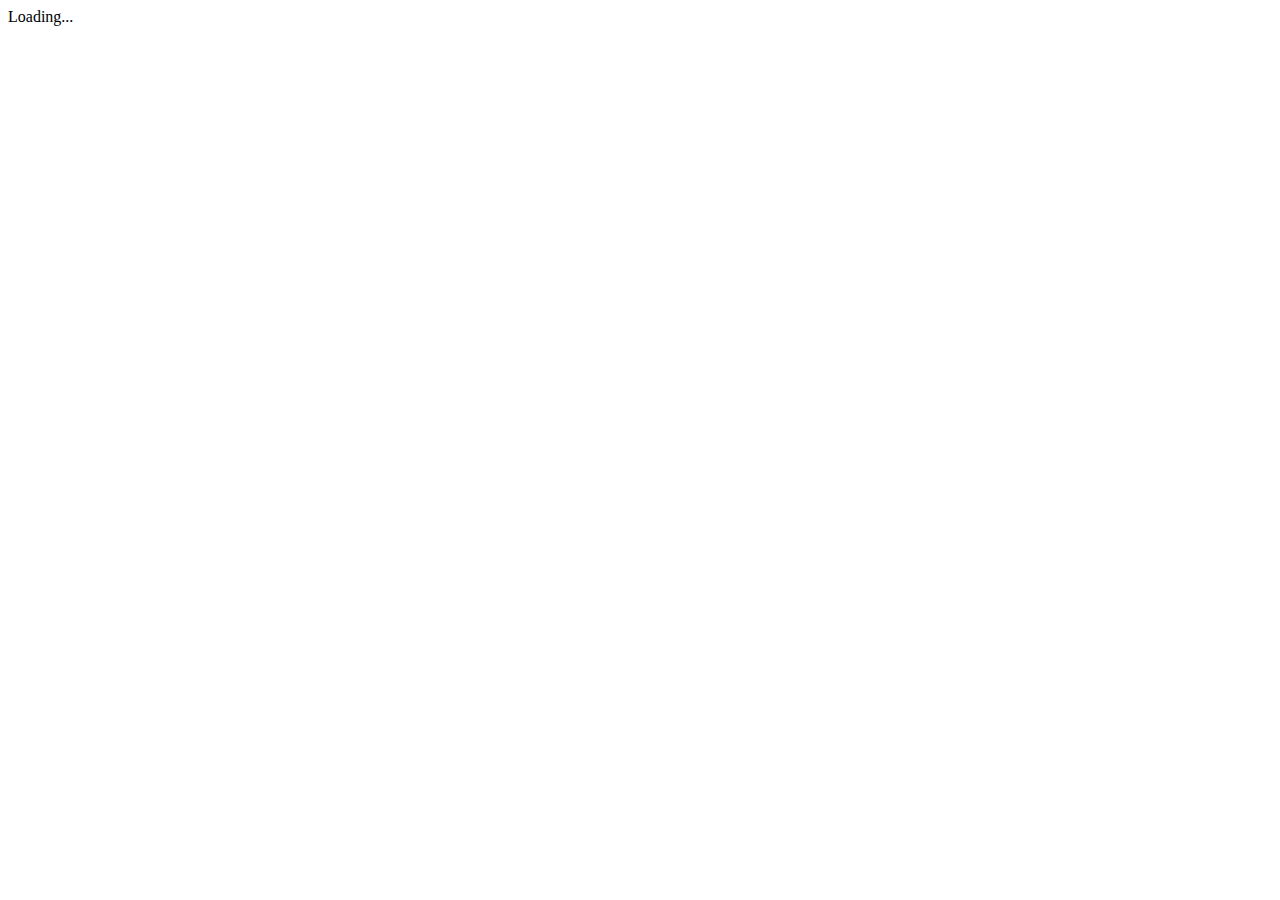
==== src/index.html @ ce5cd8cf "initial" ====
<!doctype html>
<html>
<head>
  <meta charset="utf-8">
  <title>AureaReport</title>
  <base href="/">

  <meta name="viewport" content="width=device-width, initial-scale=1">
  <link href="https://fonts.googleapis.com/css?family=Roboto:100,100i,300,300i,400,400i,500,500i,700,700i,900,900i" rel="stylesheet">
  <link rel="icon" type="image/x-icon" href="favicon.ico">
  <link rel="stylesheet" href="app/css/bootstrap.min.css">
  <link rel="stylesheet" href="app/css/styles.css">
  <link rel="stylesheet" href="app/css/animate.min.css">
  <script src="app/script/jquery.min.js"></script>
  <script src="app/script/bootstrap.min.js"></script>

</head>
<body>
  <app-root>Loading...</app-root>
</body>
</html>
---- src/app/css/styles.css ----
body {
    font-family: 'Roboto', sans-serif;
    font-size: 20px;
}

a {
    color: lightslategray;
}

.blueMenu {
    font-weight: bold;
    color: darkblue;
}

.smallFont {
    font-size: 15px;
}

.xsmallFont {
    font-size: 12px;
}

.space15 {
    height: 15px;
}

.space250 {
    height: 250px;
}

.borderRight {
    border-right: medium solid lightgrey;
}

.sidebarImage {
    height: 105px;
    width: 105px;
}

.yellowMenu {
    font-weight: bold;
    color: yellow;
    margin-top: 300px;
}

.skyblueMenu {
    font-weight: bold;
    color: deepskyblue;
}

.purpleMenu {
    font-weight: bold;
    color: rebeccapurple;
    margin-top: 150px;
}

.stretch {
    width: 100%;
    height: 100%;
}

.menuPadding {
    padding-top: 20px;
}

.padding50 {
    padding-top: 50px;
}

.paddingLeft25 {
    padding-left: 25px;
}

.paddingLeft10 {
    padding-left: 10px;
}

.menuGreyActive {
    color: dimgrey !important;
    font-weight: bold;
}

.pointer {
    cursor: pointer;
}

.navbar-fixed-side-left {
    left: 0;
}

.navbar-fixed-side-right {
    right: 0;
}

.navbar-fixed-side {
    position: fixed;
    border-width: 0;
    z-index: 1030;
    min-height: 5px;
    min-width: 5px;
    max-width: 800px;
    margin-bottom: 0;
    border: 0px solid transparent;
}

.navbar-fixed-side .navbar-toggle {
    float: none;
    margin: 0;
}

.navbar-fixed-side .nav > li > a {
    width: 100%;
    padding: 5px;
}

.navbar-fixed-side .dropdown-menu > li > a {
    padding: 5px;
}

.navbar-fixed-side .dropdown-header {
    padding: 5px;
}

.navbar-fixed-side .navbar-nav {
    margin: 0;
}

.navbar-fixed-side .navbar-nav > li {
    float: none;
}

.navbar-fixed-side .navbar-nav > li > a {
    padding: 5px;
    line-height: 20px;
}

.navbar-fixed-side .navbar-nav .open .dropdown-menu > li > a,
.navbar-fixed-side .navbar-nav .open .dropdown-menu .dropdown-header {
    padding: 3px 5px 3px 15px;
}

.navbar-fixed-side .container {
    width: 100%;
    padding: 0;
}

.navbar-fixed-side .navbar-header {
    float: none;
    margin: 0;
}

.navbar-fixed-side .navbar-collapse {
    padding: 0 2px;
}

.navbar-fixed-side .container .navbar-collapse {
    margin: 0;
}

.navbar-fixed-side .container .navbar-brand {
    margin: 0;
}

.navbar-fixed-side .navbar-brand {
    float: none;
    height: 100%;
    padding: 5px 3px;
    font-size: 18px;
    line-height: 20px;
}

#infoPanel {
    background: #EDEFF0;
}

#expertiseLabel {
    font-family: Roboto;
    font-weight: 300;
    font-size: 24px;
    color: #1B1B1B;
    letter-spacing: 0;

}

#posRect {
    background: #9DBBBF;
    box-shadow: 0 2px 4px 0 rgba(145, 144, 144, 0.50);
}

.plabels {
    font-family: Roboto;
    font-weight: 300;
    font-size: 18px;
    color: #1B1B1B;
    letter-spacing: 0;
}

.colorWhite {
    color: #FFFFFF;
}

.lHeader {
    font-family: Roboto;
    font-weight: 400;
    font-size: 30px;
    color: #5F5E5E;
    letter-spacing: 0;
}

.posHeader {
    font-family: Roboto;
    font-weight: 400;
    font-size: 24px;
    color: #FFFFFF;
    letter-spacing: 0;
}

.imgcenter {
    display: block;
    margin-left: auto;
    margin-right: auto;
}

.paddingtop25px
{
    padding-top: 25px;
}
.fixedHeight85
{
    height: 85px;
}

.fixedHeight50
{
    height: 50px;
}


.fixedHeight35
{
    height: 35px;
}

#imgRow {
    line-height: 85px;
}

#imgRow img {
    vertical-align: bottom;
}

.vAlignBottom {
    bottom: 0;
}

#img10,#img30,#img60 {
    -webkit-animation-duration: 2s;
    -webkit-animation-delay: 250ms;
    animation-duration: 2s;
    animation-delay: 250ms;
}
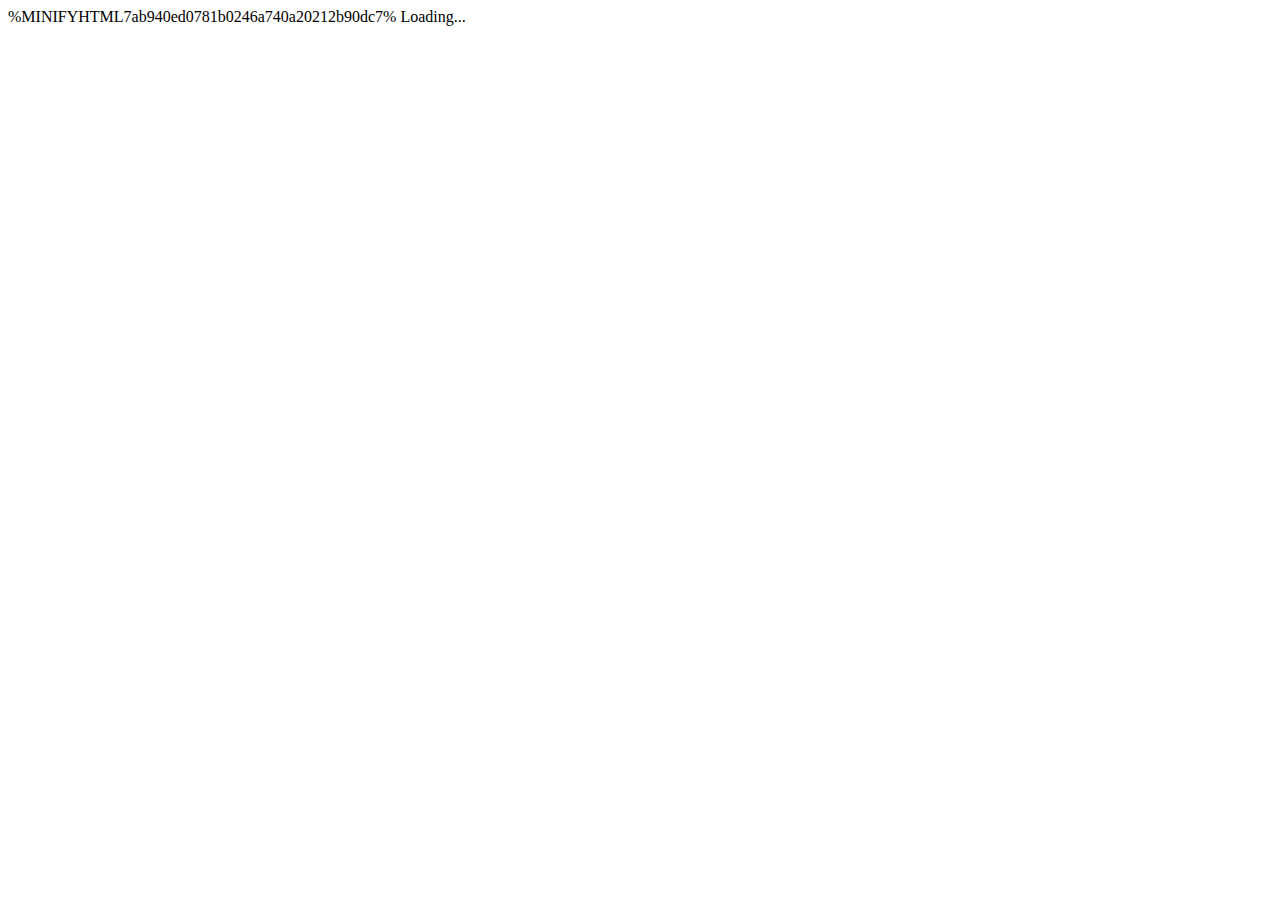
==== commit 8dbc8e80: "Update" ====
--- a/src/index.html
+++ b/src/index.html
@@ -1,6 +1,7 @@
 <!doctype html>
 <html>
 <head>
+  %MINIFYHTML7ab940ed0781b0246a740a20212b90dc7%
   <meta charset="utf-8">
   <title>AureaReport</title>
   <base href="/">
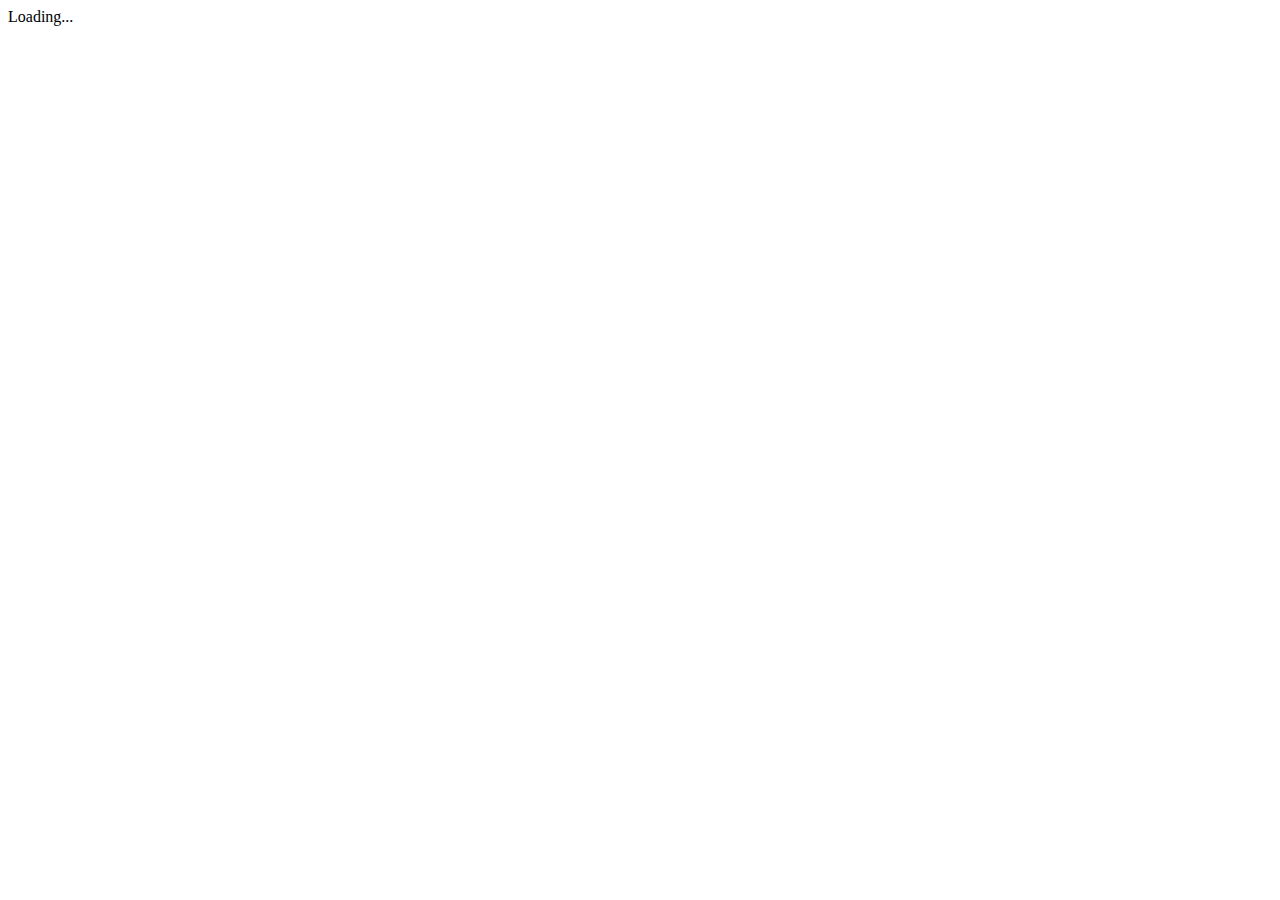
==== commit a79aa372: "try" ====
--- a/src/index.html
+++ b/src/index.html
@@ -1,7 +1,7 @@
 <!doctype html>
 <html>
 <head>
-  %MINIFYHTML7ab940ed0781b0246a740a20212b90dc7%
+  
   <meta charset="utf-8">
   <title>AureaReport</title>
   <base href="/">
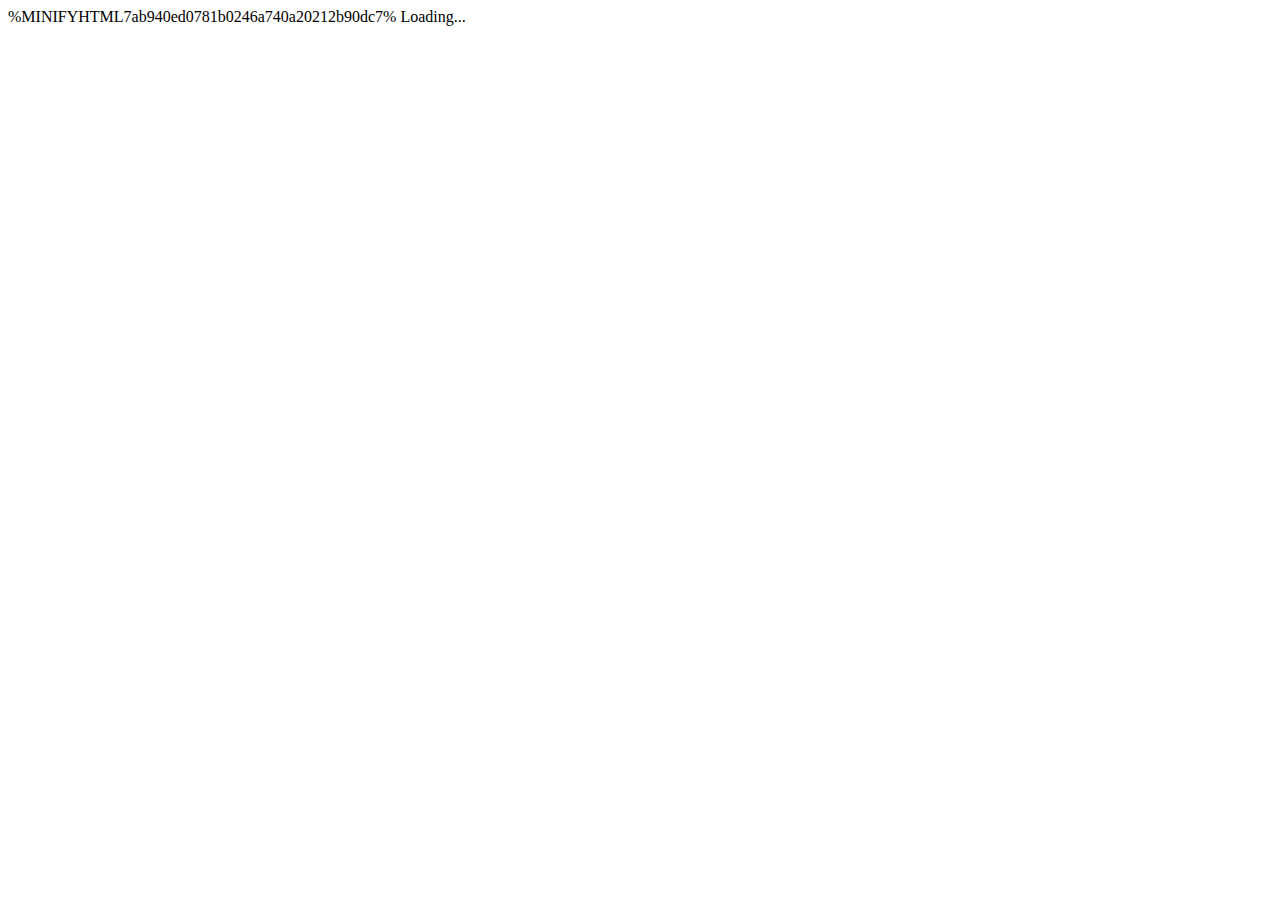
==== commit 0232b41f: "update" ====
--- a/src/index.html
+++ b/src/index.html
@@ -1,7 +1,7 @@
 <!doctype html>
 <html>
 <head>
-  
+  %MINIFYHTML7ab940ed0781b0246a740a20212b90dc7%
   <meta charset="utf-8">
   <title>AureaReport</title>
   <base href="/">
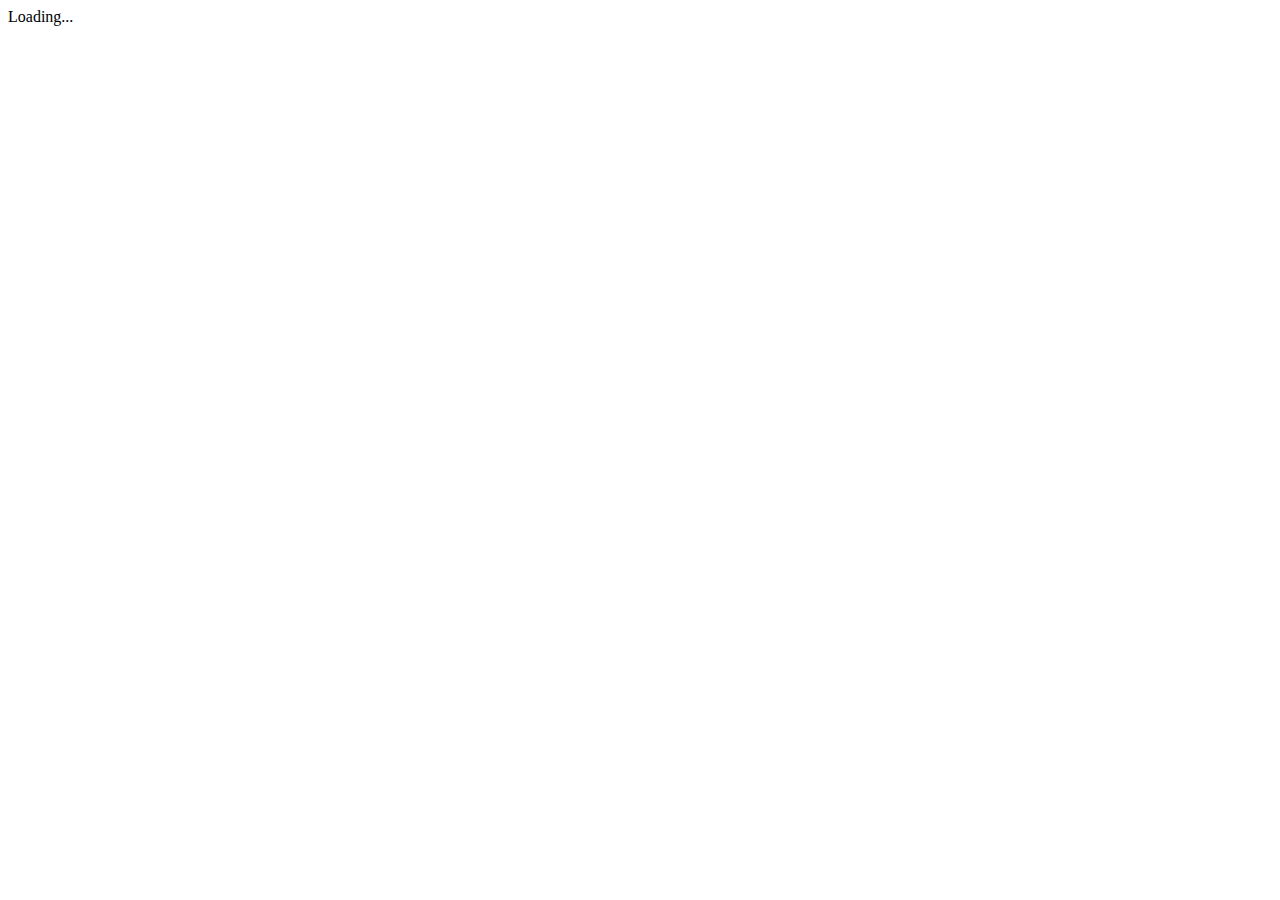
==== commit 608db376: "commit" ====
--- a/src/index.html
+++ b/src/index.html
@@ -1,13 +1,13 @@
 <!doctype html>
 <html>
 <head>
-  %MINIFYHTML7ab940ed0781b0246a740a20212b90dc7%
   <meta charset="utf-8">
-  <title>AureaReport</title>
+  <title>Personal Portfolio</title>
   <base href="/">
 
   <meta name="viewport" content="width=device-width, initial-scale=1">
   <link href="https://fonts.googleapis.com/css?family=Roboto:100,100i,300,300i,400,400i,500,500i,700,700i,900,900i" rel="stylesheet">
+  <link href="https://fonts.googleapis.com/css?family=Roboto" rel="stylesheet">
   <link rel="icon" type="image/x-icon" href="favicon.ico">
   <link rel="stylesheet" href="app/css/bootstrap.min.css">
   <link rel="stylesheet" href="app/css/styles.css">
@@ -18,5 +18,14 @@
 </head>
 <body>
   <app-root>Loading...</app-root>
+  <!-- The core Firebase JS SDK is always required and must be listed first -->
+<script src="/__/firebase/7.15.1/firebase-app.js"></script>
+
+<!-- TODO: Add SDKs for Firebase products that you want to use
+     https://firebase.google.com/docs/web/setup#available-libraries -->
+<script src="/__/firebase/7.15.1/firebase-analytics.js"></script>
+
+<!-- Initialize Firebase -->
+<script src="/__/firebase/init.js"></script>
 </body>
 </html>
--- a/src/app/css/styles.css
+++ b/src/app/css/styles.css
@@ -20,12 +20,9 @@
     font-size: 12px;
 }
 
-.space15 {
-    height: 15px;
-}
-
-.space250 {
-    height: 250px;
+.space50 {
+    height: 100px;
+    clear: both;
 }
 
 .borderRight {
@@ -43,26 +40,28 @@
     margin-top: 300px;
 }
 
-.skyblueMenu {
-    font-weight: bold;
-    color: deepskyblue;
-}
-
 .purpleMenu {
     font-weight: bold;
     color: rebeccapurple;
     margin-top: 150px;
 }
 
+
+.topMarginBranding{
+    margin-top: 300px;
+}
+
+.topMarginIllustrations {
+    margin-top: 150px;
+}
+
+.carousel-indicators li { visibility: hidden; }
+
 .stretch {
     width: 100%;
     height: 100%;
 }
 
-.menuPadding {
-    padding-top: 20px;
-}
-
 .padding50 {
     padding-top: 50px;
 }
@@ -73,11 +72,6 @@
 
 .paddingLeft10 {
     padding-left: 10px;
-}
-
-.menuGreyActive {
-    color: dimgrey !important;
-    font-weight: bold;
 }
 
 .pointer {
@@ -169,42 +163,9 @@
     line-height: 20px;
 }
 
-#infoPanel {
-    background: #EDEFF0;
-}
-
-#expertiseLabel {
-    font-family: Roboto;
-    font-weight: 300;
-    font-size: 24px;
-    color: #1B1B1B;
-    letter-spacing: 0;
-
-}
-
-#posRect {
-    background: #9DBBBF;
-    box-shadow: 0 2px 4px 0 rgba(145, 144, 144, 0.50);
-}
-
-.plabels {
-    font-family: Roboto;
-    font-weight: 300;
-    font-size: 18px;
-    color: #1B1B1B;
-    letter-spacing: 0;
-}
 
 .colorWhite {
     color: #FFFFFF;
-}
-
-.lHeader {
-    font-family: Roboto;
-    font-weight: 400;
-    font-size: 30px;
-    color: #5F5E5E;
-    letter-spacing: 0;
 }
 
 .posHeader {
@@ -221,23 +182,50 @@
     margin-right: auto;
 }
 
-.paddingtop25px
-{
-    padding-top: 25px;
-}
-.fixedHeight85
-{
+.space20 {
+    height: 20px;
+    clear: both;
+}
+::-webkit-scrollbar
+{
+    width: 12px;  /* for vertical scrollbars */
+    height: 12px; /* for horizontal scrollbars */
+}
+
+::-webkit-scrollbar-track
+{
+    background: rgba(0, 0, 0, 0.1);
+}
+
+::-webkit-scrollbar-thumb
+{
+    background: rgba(0, 0, 0, 0.5);
+}
+
+#sidebarScr::-webkit-scrollbar-thumb
+{
+    background: #d8d8d8;
+}
+.scrollOpacity
+{
+    background: rgba(255, 0, 0, 0.5);
+
+}
+
+
+.fixedHeight85 {
     height: 85px;
-}
-
-.fixedHeight50
-{
-    height: 50px;
-}
-
-
-.fixedHeight35
-{
+    text-align: center;
+}
+
+.marginRight0
+{
+    margin-right: 0;
+    margin-left: 0;
+}
+
+
+.fixedHeight35 {
     height: 35px;
 }
 
@@ -253,9 +241,216 @@
     bottom: 0;
 }
 
-#img10,#img30,#img60 {
+#img10, #img30, #img60 {
     -webkit-animation-duration: 2s;
     -webkit-animation-delay: 250ms;
     animation-duration: 2s;
     animation-delay: 250ms;
+}
+
+.width100 {
+    width: 100%;
+}
+
+.menu {
+    font-family: 'Roboto-Light', sans-serif;
+    font-size: 16px;
+    color: #474C4C;
+    letter-spacing: 0;
+
+}
+
+.menu ul {
+    text-align: right;
+    margin: 20px 0 0 0;
+}
+
+.menu ul li a {
+    text-decoration: none;
+    color: rgba(71, 76, 76, 0.8);
+}
+
+.menuGreyActive {
+    font-weight: bold;
+    font-style: normal;
+    color: #474C4C;
+}
+
+.pointer {
+    display: inline-block;
+}
+
+.paintings-img {
+    margin: 0 auto;
+    width: 116px;
+    display: inherit;
+}
+
+.sub-title {
+    font-family: 'Roboto-Light', sans-serif;
+    font-size: 18px;
+    color: #464C4C;
+    letter-spacing: 6px;
+    font-weight: 100;
+    margin: 25px 0px 40px 0px;
+    display: inline-block;
+}
+
+.paintings-info {
+    opacity: 0.47;
+    font-family: 'Roboto-Light', sans-serif;
+    font-size: 16px;
+    color: #474C4C;
+    letter-spacing: 0;
+}
+
+.carousel-control.right {
+    right: 0;
+    left: auto;
+    background-image: -webkit-linear-gradient(left, rgba(0, 0, 0, .0001) 0, rgba(0, 0, 0, 0) 100%);
+    background-image: -o-linear-gradient(left, rgba(0, 0, 0, .0001) 0, rgba(0, 0, 0, .5) 100%);
+    background-image: -webkit-gradient(linear, left top, right top, from(rgba(0, 0, 0, .0001)), to(rgba(0, 0, 0, 0)));
+    background-image: linear-gradient(to right, rgba(0, 0, 0, .0001) 0, rgba(0, 0, 0, 0) 100%);
+    filter: progid:DXImageTransform.Microsoft.gradient(startColorstr='#00000000', endColorstr='#80000000', GradientType=1);
+    background-repeat: repeat-x;
+}
+
+.carousel-control.left {
+    background-image: -webkit-linear-gradient(left, rgba(0, 0, 0, 0) 0, rgba(0, 0, 0, .0001) 100%);
+    background-image: -o-linear-gradient(left, rgba(0, 0, 0, .5) 0, rgba(0, 0, 0, .0001) 100%);
+    background-image: -webkit-gradient(linear, left top, right top, from(rgba(0, 0, 0, 0)), to(rgba(0, 0, 0, .0001)));
+    background-image: linear-gradient(to right, rgba(0, 0, 0, 0) 0, rgba(0, 0, 0, .0001) 100%);
+    filter: progid:DXImageTransform.Microsoft.gradient(startColorstr='#80000000', endColorstr='#00000000', GradientType=1);
+    background-repeat: repeat-x;
+}
+
+.main-title {
+    font-family: 'Roboto-Light', sans-serif;
+    font-size: 16px;
+    color: rgba(71, 76, 76, 0.3);
+    letter-spacing: 0;
+    text-transform: uppercase;
+}
+
+.main .txt-paintings h3 {
+    font-family: Roboto;
+    font-weight: normal;
+    color: #44e3c4;
+    text-transform: uppercase;
+    letter-spacing: 5px;
+}
+
+.main .hover-stages h4 {
+    font-family: 'Roboto-Light', sans-serif;
+    font-weight: normal;
+    color: rgba(71, 76, 76, 0.7);
+}
+
+.txt-illustration h3 {
+    font-family: Roboto;
+    font-weight: normal;
+    color: #8f23cd;
+    text-transform: uppercase;
+    letter-spacing: 5px;
+}
+
+.txt-branding h3 {
+    font-family: Roboto;
+    font-weight: normal;
+    color: #dfbf28;
+    text-transform: uppercase;
+    letter-spacing: 5px;
+}
+
+.txt-uiux h3 {
+    font-family: Roboto;
+    font-weight: normal;
+    color: #3833ea;
+    text-transform: uppercase;
+    letter-spacing: 5px;
+}
+
+.info-panel {
+    background: #fff;
+    margin-top: 30px;
+}
+
+.info-panel .txt-title {
+    font-family: 'Roboto-Light', sans-serif;
+    font-weight: normal;
+    color: #1B1B1B;
+    text-transform: uppercase;
+    letter-spacing: 5px;
+
+}
+
+.expertise .top, .expertise .bottom, .left-bottom, .top-right {
+    font-family: 'Roboto-Light', sans-serif;
+    font-weight: normal;
+    color: rgba(71, 76, 76, 0.7);
+    font-size: 14px;
+}
+
+.expertise .bottom {
+    position: absolute;
+    bottom: 0;
+    right: 0;
+}
+
+.left-bottom {
+    position: absolute;
+    bottom: 0;
+}
+
+.plabels {
+    position: relative;
+    height: 225px;
+}
+
+.lHeader {
+    margin: 30px 0;
+    font-family: 'Roboto-Light', sans-serif;
+    font-weight: normal;
+    color: #1B1B1B;
+    text-transform: uppercase;
+    letter-spacing: 5px;
+}
+
+.expertise .txt-brand {
+    right: 40px;
+    bottom: 20px;
+}
+
+.expertise .txt-illustration {
+    bottom: 4px;
+    left: -45px;
+}
+
+.expertise .txt-logotype {
+    top: -30px;
+    left: 40px;
+}
+
+.expertise .txt-corporate {
+    bottom: -5px;
+    left: 52px;
+}
+.space70 {
+    height: 70px;
+    clear: both;
+}
+
+.pos-rect {
+    background: #9DBBBF;
+    box-shadow: 0 2px 4px 0 rgba(145, 144, 144, 0.50);
+}
+.space15 {
+    height: 15px;
+    clear: both;
+}
+.job-experiance {
+    font-family: 'Roboto-Light', sans-serif;
+    font-weight: normal;
+    color: rgba(71, 76, 76, 0.7);
+    font-size: 14px;
 }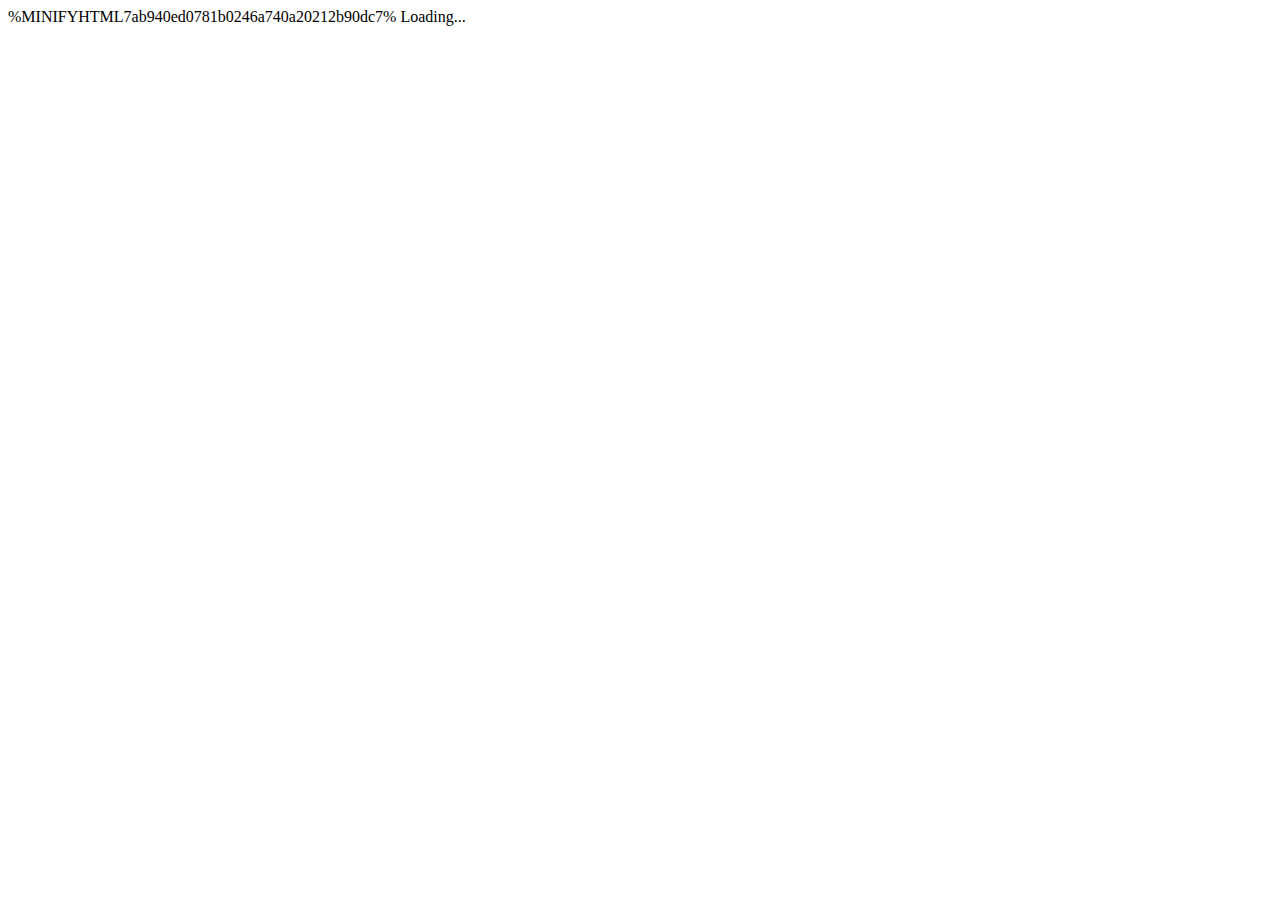
==== commit 9cbdc1ee: "Merge branch 'master' of https://github.com/arminem-ux2/arminem-ux2.github.io" ====
--- a/src/index.html
+++ b/src/index.html
@@ -1,6 +1,7 @@
 <!doctype html>
 <html>
 <head>
+  %MINIFYHTML7ab940ed0781b0246a740a20212b90dc7%
   <meta charset="utf-8">
   <title>Personal Portfolio</title>
   <base href="/">
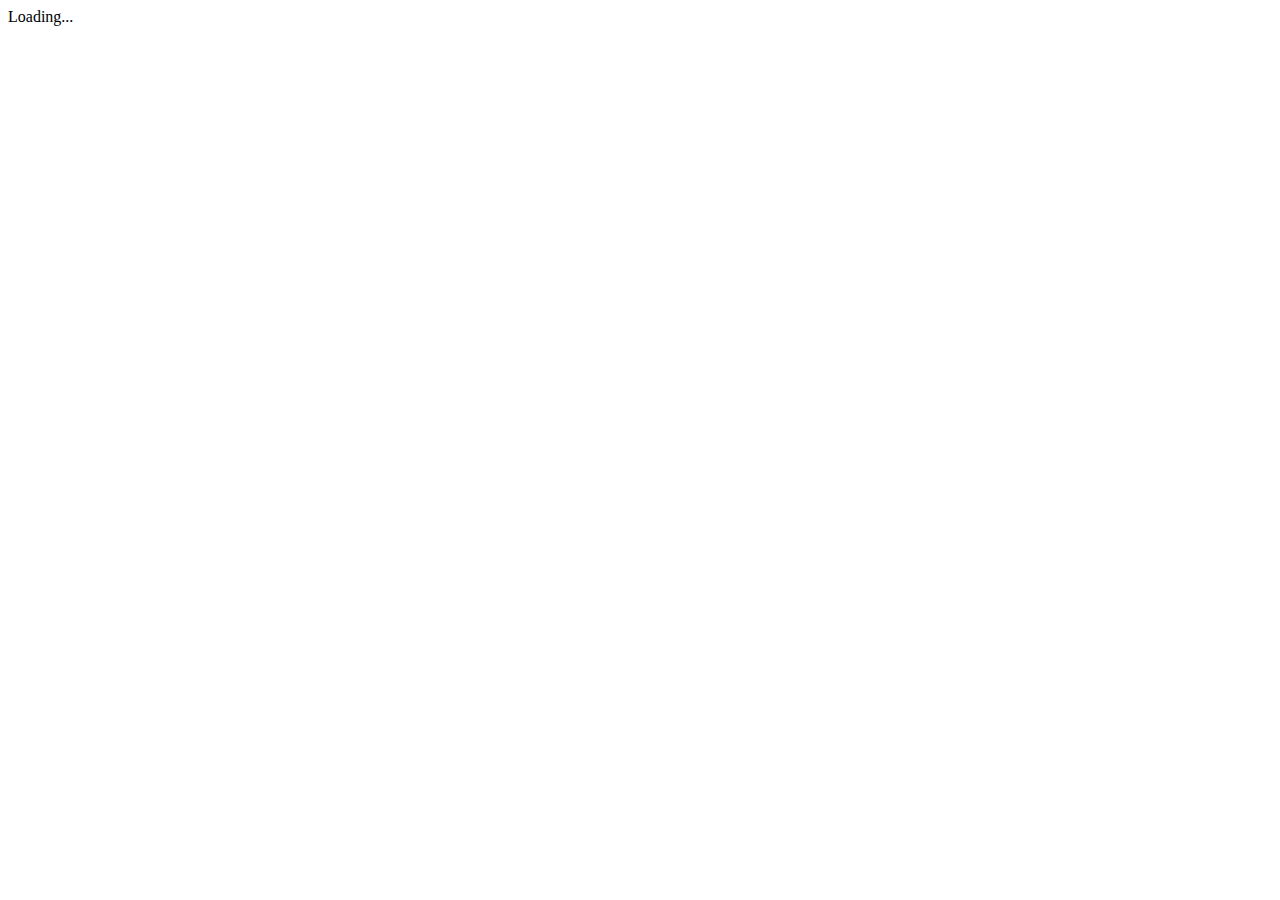
==== commit 01274efb: "commit" ====
--- a/src/index.html
+++ b/src/index.html
@@ -1,7 +1,7 @@
 <!doctype html>
 <html>
 <head>
-  %MINIFYHTML7ab940ed0781b0246a740a20212b90dc7%
+ 
   <meta charset="utf-8">
   <title>Personal Portfolio</title>
   <base href="/">
@@ -19,14 +19,6 @@
 </head>
 <body>
   <app-root>Loading...</app-root>
-  <!-- The core Firebase JS SDK is always required and must be listed first -->
-<script src="/__/firebase/7.15.1/firebase-app.js"></script>
-
-<!-- TODO: Add SDKs for Firebase products that you want to use
-     https://firebase.google.com/docs/web/setup#available-libraries -->
-<script src="/__/firebase/7.15.1/firebase-analytics.js"></script>
-
-<!-- Initialize Firebase -->
-<script src="/__/firebase/init.js"></script>
+  
 </body>
 </html>
